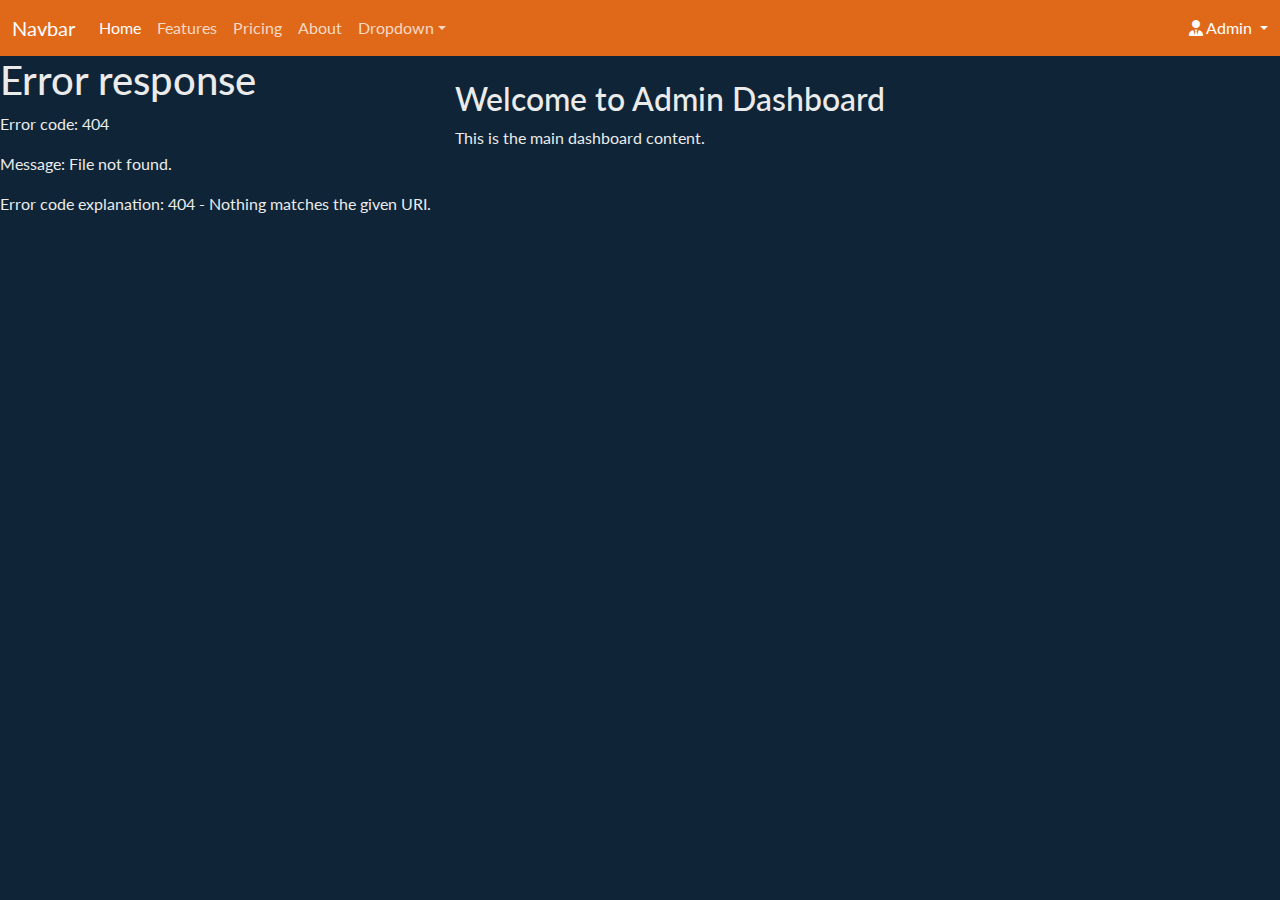
==== client/admin/index.html @ 4b5f602a "first commit" ====
<!DOCTYPE html>
<html lang="en">
<head>
  <meta charset="UTF-8" />
  <meta name="viewport" content="width=device-width, initial-scale=1.0"/>
  <title>Admin Dashboard</title>
  <link href="css/bootstrap.min.css" rel="stylesheet"/>
  <link href="https://cdnjs.cloudflare.com/ajax/libs/font-awesome/6.5.0/css/all.min.css" rel="stylesheet">
  <link rel="stylesheet" href="css/style.css" />
</head>

<body>

  <!-- Navbar -->
    <div id="navbar-placeholder"></div>

  <!-- Admin Sidebar -->
    <div class="d-flex">
      <div id="sidebar-placeholder"></div>
    
    <div class="p-4" style="flex: 1;" id="main-content">
      <h2>Welcome to Admin Dashboard</h2>
      <p>This is the main dashboard content.</p>
    </div>
  </div> 

  <!--  User Sidebar -->
  <!-- <div class="d-flex">
    <div id="user-sidebar-placeholder"></div>

  <div class="p-4" style="flex: 1;" id="main-content">
    <h2>Welcome to Candidates Dashboard</h2>
    <p>This is the main dashboard content.</p>
  </div>
</div> -->

  <!-- Footer -->
  <div id="footer-placeholder"></div>

  <script src="https://cdn.jsdelivr.net/npm/bootstrap@5.3.3/dist/js/bootstrap.bundle.min.js"></script>
  <script src="js/script.js"></script>
  <script>
    loadPageComponents('Navbar/navbar.html', 'navbar-placeholder');
    loadPageComponents('Dashboard/sidebar.html', 'sidebar-placeholder');
    // loadPageComponents('Footer/footer.html', 'footer-placeholder');
    loadPageComponents('Dashboard/UserSidebar.html', 'user-sidebar-placeholder');
  </script>
</body>
</html>
---- client/admin/css/style.css ----
.sidebar .nav-link:hover {
    background-color: #495057;
    border-radius: 5px;
  }
  
  article {
    --img-scale: 1.001;
    --title-color: black;
    --link-icon-translate: -20px;
    --link-icon-opacity: 0;
    position: relative;
    border-radius: 16px;
    box-shadow: none;
    background: #fff;
    transform-origin: center;
    transition: all 0.4s ease-in-out;
    overflow: hidden;
    height: 25rem;
  }
  
  article a::after {
    position: absolute;
    inset-block: 0;
    inset-inline: 0;
    cursor: pointer;
    content: "";
  }
  
  /* basic article elements styling */
  article h2 {
    margin: 0 0 18px 0;
    font-family: "Bebas Neue", cursive;
    font-size: 1.9rem;
    letter-spacing: 0.06em;
    color: var(--title-color);
    transition: color 0.3s ease-out;
  }
  
  figure {
    margin: 0;
    padding: 0;
    aspect-ratio: 16 / 9;
    overflow: hidden;
  }
  
  article img {
    max-width: 100%;
    transform-origin: center;
    transform: scale(var(--img-scale));
    transition: transform 0.4s ease-in-out;
  }
  
  .article-body {
    padding: 24px;
  }
  
  article a {
    display: inline-flex;
    align-items: center;
    text-decoration: none;
    color: #28666e;
  }
  
  article a:focus {
    outline: 1px dotted #28666e;
  }
  
  article a .icon {
    min-width: 24px;
    width: 24px;
    height: 24px;
    margin-left: 5px;
    transform: translateX(var(--link-icon-translate));
    opacity: var(--link-icon-opacity);
    transition: all 0.3s;
  }
  
  /* using the has() relational pseudo selector to update our custom properties */
  article:has(:hover, :focus) {
    --img-scale: 1.1;
    --title-color: #28666e;
    --link-icon-translate: 0;
    --link-icon-opacity: 1;
    box-shadow: rgba(0, 0, 0, 0.16) 0px 10px 36px 0px, rgba(0, 0, 0, 0.06) 0px 0px 0px 1px;
  }
  
  
  /************************ 
  Generic layout (demo looks)
  **************************/
  
  *,
  *::before,
  *::after {
    box-sizing: border-box;
  }
  
  /* .bodycss {
    margin: 0;
    padding: 48px 0;
    font-family: "Figtree", sans-serif;
    font-size: 1.2rem;
    line-height: 1.6rem;
    background-image: linear-gradient(45deg, #7c9885, #b5b682);
    min-height: 100vh;
  } */
  
  .articles {
    display: grid;
    max-width: 1200px;
    margin-inline: auto;
    padding-inline: 24px;
    grid-template-columns: repeat(auto-fill, minmax(320px, 1fr));
    gap: 24px;
  }
  
  @media screen and (max-width: 960px) {
    article {
      container: card/inline-size;
    }
    .article-body p {
      display: none;
    }
  }
  
  @container card (min-width: 380px) {
    .article-wrapper {
      display: grid;
      grid-template-columns: 80px 1fr;
      gap: 16px;
    }
    .article-body {
      padding-left: 0;
    }
    figure {
      width: 100%;
      height: 60%;
      overflow: hidden;
    }
    figure img {
      height: 40%;
      aspect-ratio: 1;
      object-fit: cover;
    }
  }
  
  .sr-only:not(:focus):not(:active) {
    clip: rect(0 0 0 0); 
    clip-path: inset(50%);
    height: 1px;
    overflow: hidden;
    position: absolute;
    white-space: nowrap; 
    width: 1px;
  }
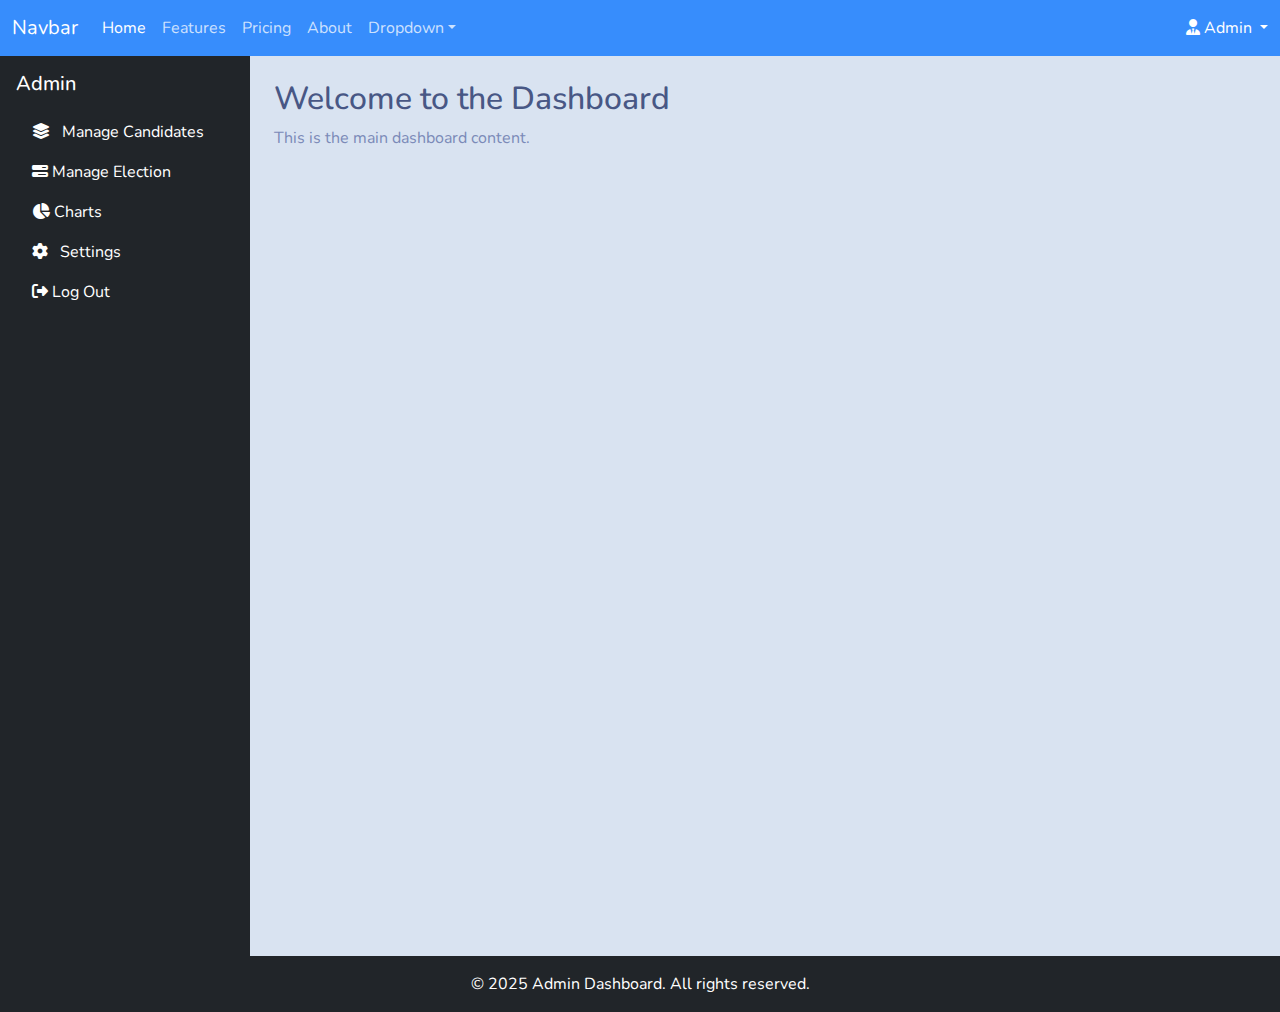
==== commit c30ecaa7: "Added the Manage Candidates, Election and toggle between voters and admin also the candidate, electi" ====
--- a/client/admin/index.html
+++ b/client/admin/index.html
@@ -17,22 +17,13 @@
   <!-- Admin Sidebar -->
     <div class="d-flex">
       <div id="sidebar-placeholder"></div>
+      <div id="user-sidebar-placeholder"></div>
     
     <div class="p-4" style="flex: 1;" id="main-content">
-      <h2>Welcome to Admin Dashboard</h2>
+      <h2>Welcome to the Dashboard</h2>
       <p>This is the main dashboard content.</p>
     </div>
   </div> 
-
-  <!--  User Sidebar -->
-  <!-- <div class="d-flex">
-    <div id="user-sidebar-placeholder"></div>
-
-  <div class="p-4" style="flex: 1;" id="main-content">
-    <h2>Welcome to Candidates Dashboard</h2>
-    <p>This is the main dashboard content.</p>
-  </div>
-</div> -->
 
   <!-- Footer -->
   <div id="footer-placeholder"></div>
@@ -40,10 +31,18 @@
   <script src="https://cdn.jsdelivr.net/npm/bootstrap@5.3.3/dist/js/bootstrap.bundle.min.js"></script>
   <script src="js/script.js"></script>
   <script>
+    const userRole = 'admin';
+
     loadPageComponents('Navbar/navbar.html', 'navbar-placeholder');
-    loadPageComponents('Dashboard/sidebar.html', 'sidebar-placeholder');
-    // loadPageComponents('Footer/footer.html', 'footer-placeholder');
-    loadPageComponents('Dashboard/UserSidebar.html', 'user-sidebar-placeholder');
+    loadPageComponents('Footer/footer.html', 'footer-placeholder');
+
+    if (userRole === 'admin') {
+      loadPageComponents('Dashboard/sidebar.html', 'sidebar-placeholder');
+      document.getElementById('user-sidebar-placeholder').style.display = 'none';
+    } else if (userRole === 'voter') {
+      loadPageComponents('Dashboard/UserSidebar.html', 'user-sidebar-placeholder');
+      document.getElementById('sidebar-placeholder').style.display = 'none';
+    }
   </script>
 </body>
 </html>
